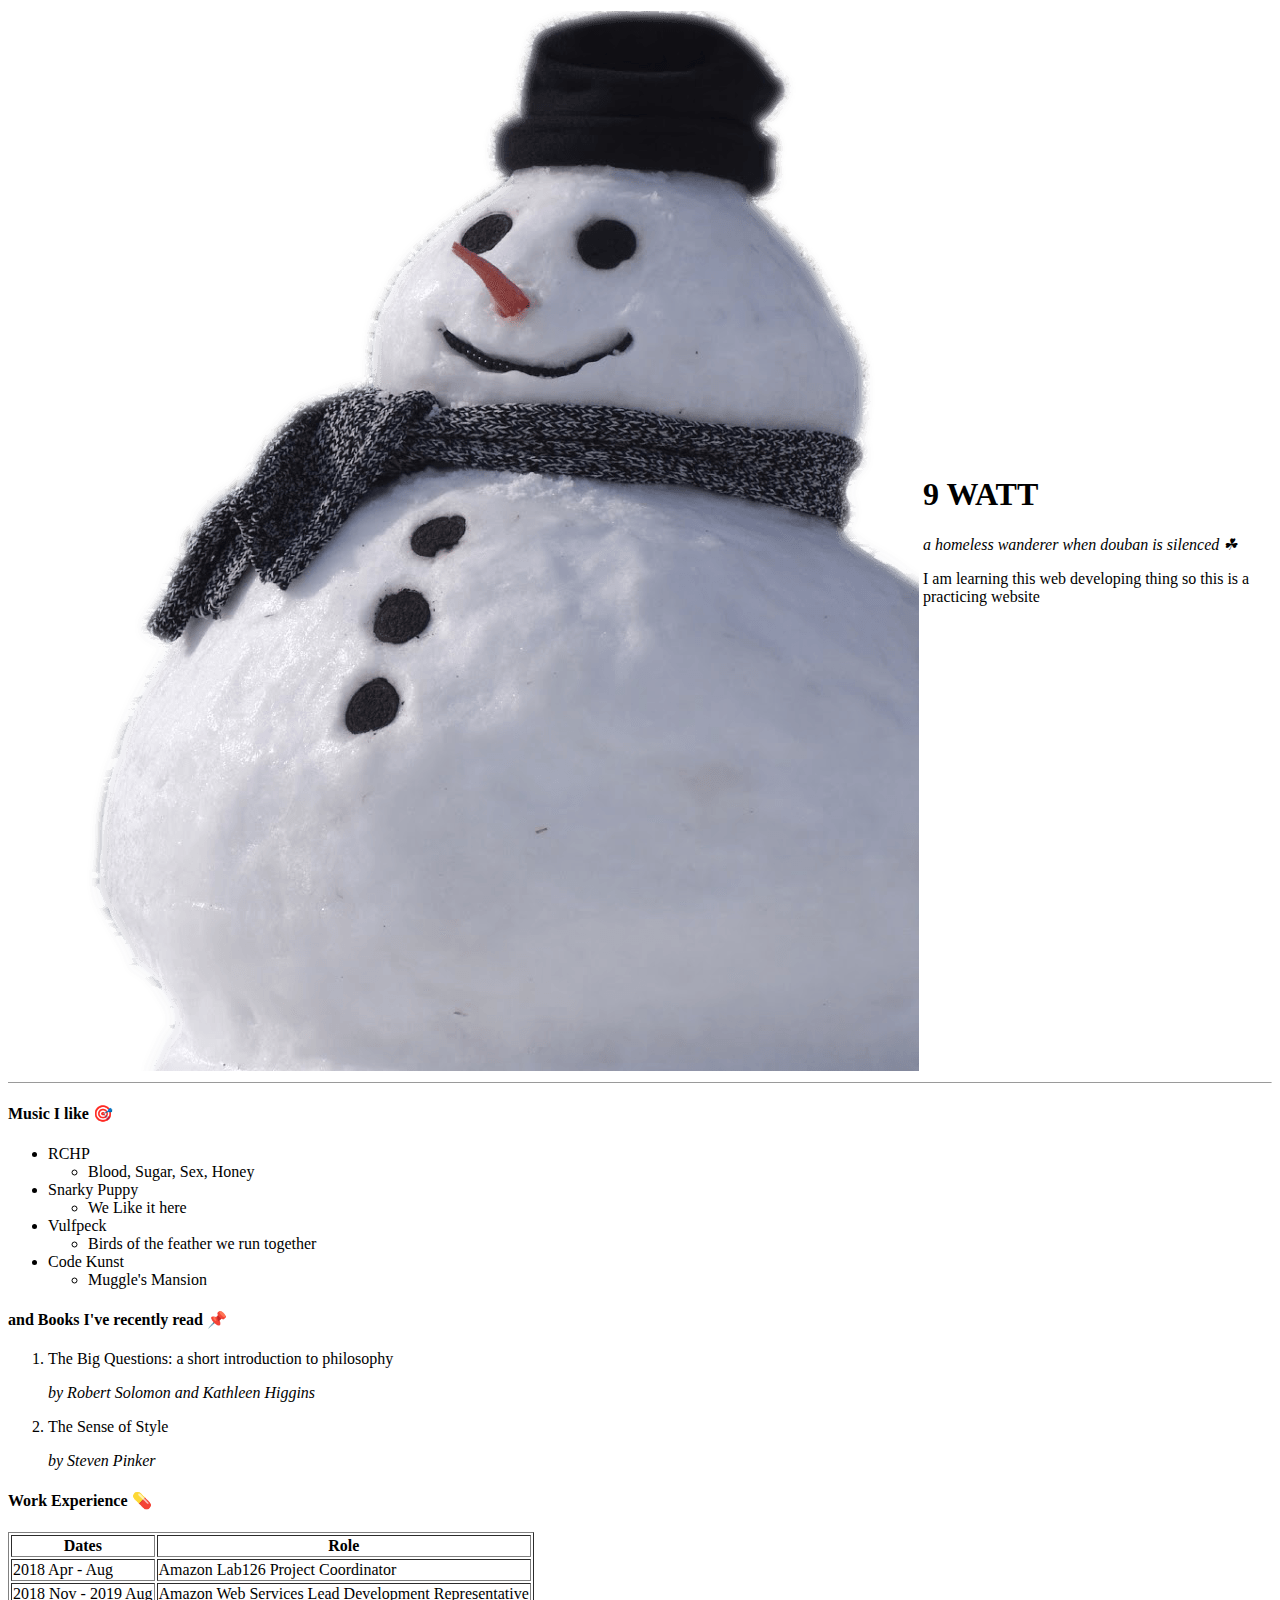
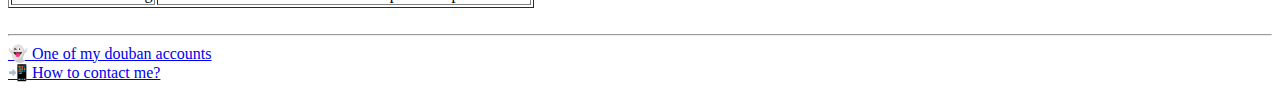
==== HTML - Personal Site/index.html @ 525d80aa "Add files via upload" ====
<!DOCTYPE html 5>
<html lang="en" dir="ltr">

  <head>
    <meta charset="utf-8">
    <title>My Personal Website</title>
  </head>

  <body>
    <table>
      <tr>
        <td><img src="snowman.png" alt="what do I look like"></td>
        <td><h1>9 WATT</h1>
            <p><i>a homeless wanderer when douban is silenced ☘</i></p>
            <p>I am learning this web developing thing so this is a practicing website</p></td>
      </tr>
    </table>
    <hr size == "3">

    <h4>Music I like 🎯</h4>
    <ul>
      <li>RCHP</li>
      <ul>
        <li>Blood, Sugar, Sex, Honey</li>
      </ul>

      <li>Snarky Puppy</li>
      <ul>
        <li>We Like it here</li>
      </ul>

      <li>Vulfpeck</li>
      <ul>
        <li>Birds of the feather we run together</li>
      </ul>

      <li>Code Kunst</li>
      <ul>
        <li>Muggle's Mansion</li>
      </ul>
    </ul>

    <h4>and Books I've recently read 📌</h4>
    <ol>
      <li>The Big Questions: a short introduction to philosophy</li>
      <p><i>by Robert Solomon and Kathleen Higgins</i></p>
      <li>The Sense of Style</li>
      <p><i>by Steven Pinker</i></p>
    </ol>
    <h4>Work Experience 💊</h4>
    <table border="1">
      <thead>
        <tr>
          <th>Dates</th>
          <th>Role</th>
        </tr>
      </thead>
      <tr>
        <td>2018 Apr - Aug</td>
        <td>Amazon Lab126 Project Coordinator</td>
      </tr>
      <tr>
        <td>2018 Nov - 2019 Aug</td>
        <td>Amazon Web Services Lead Development Representative</td>
      </tr>
    </table>
    <br>
    <hr>
    <a href="https://www.douban.com/people/137313694/">👻 One of my douban accounts</a>
    <br>
    <a href="my contact detail.html">📲 How to contact me?</a>
    <br>
    <br>
  </body>

</html>
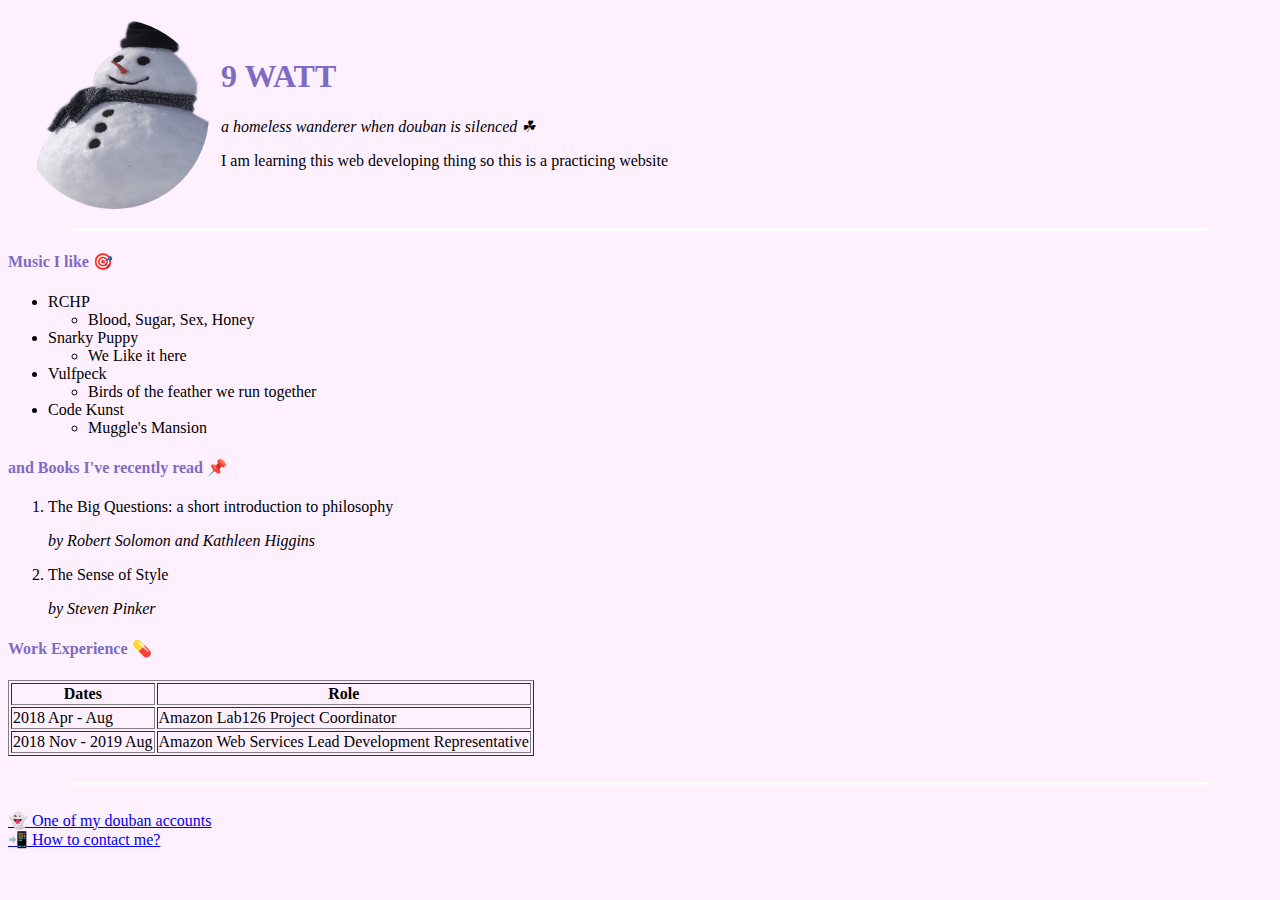
==== commit 926684e1: "Add files via upload" ====
--- a/HTML - Personal Site/index.html
+++ b/HTML - Personal Site/index.html
@@ -4,12 +4,13 @@
   <head>
     <meta charset="utf-8">
     <title>My Personal Website</title>
+    <link rel="stylesheet" href="css/styles.css">
   </head>
 
   <body>
-    <table>
+    <table cellspacing="10">
       <tr>
-        <td><img src="snowman.png" alt="what do I look like"></td>
+        <td><img class="round" src="snowman original.png" alt="what do I look like"></td>
         <td><h1>9 WATT</h1>
             <p><i>a homeless wanderer when douban is silenced ☘</i></p>
             <p>I am learning this web developing thing so this is a practicing website</p></td>
@@ -66,11 +67,11 @@
     </table>
     <br>
     <hr>
+    <br>
     <a href="https://www.douban.com/people/137313694/">👻 One of my douban accounts</a>
     <br>
     <a href="my contact detail.html">📲 How to contact me?</a>
     <br>
-    <br>
   </body>
 
 </html>
--- a/HTML - Personal Site/css/styles.css
+++ b/HTML - Personal Site/css/styles.css
@@ -0,0 +1,30 @@
+
+body {
+  background-color: #fef0ff;
+}
+
+hr {
+  border-style: none;
+  height: 3px;
+  width: 90%;
+  background-color: white;
+}
+
+h1 {
+  color: #7e6bc4;
+}
+
+h3 {
+  color: #7e6bc4;
+}
+
+h4 {
+  color: #7e6bc4;
+}
+
+/*----------Class Selectors---------*/
+.round {
+  border-radius: 100%;
+  height: 190px;
+  width: 190px;
+}
